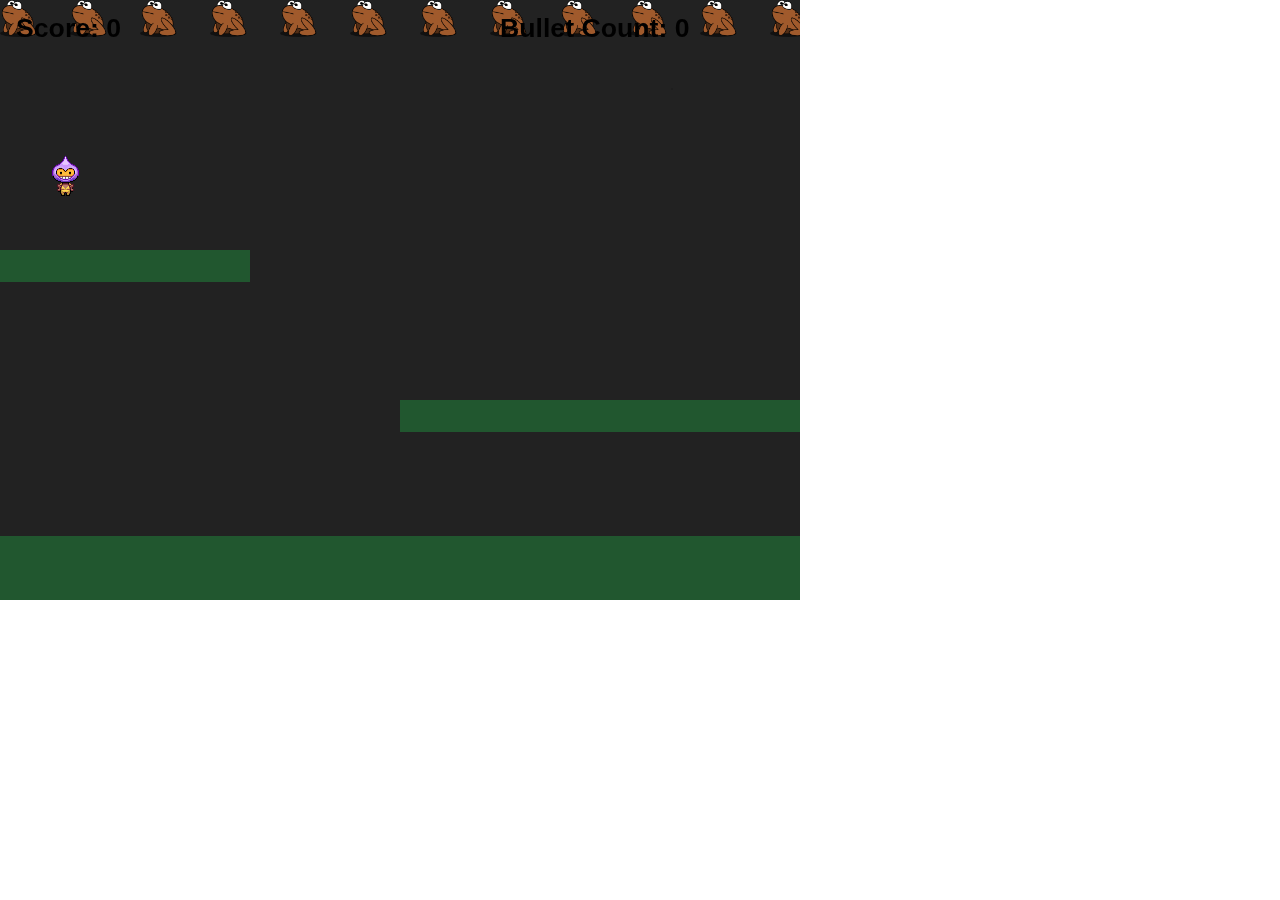
==== rolando/New game from scratch/index.html @ f406e6b2 "New game using phaser" ====
<!doctype html> 
<html lang="en"> 
<head> 
	<meta charset="UTF-8" />
    <title>Phaser - Making your first game, part 9</title>
	<script type="text/javascript" src="js/phaser.min.js"></script>
    <style type="text/css">
        body {
            margin: 0;
        }
    </style>
</head>
<body>

<script type="text/javascript">

var game = new Phaser.Game(800, 600, Phaser.AUTO, '', { preload: preload, create: create, update: update });

function preload() {

    game.load.image('sky', 'assets/black.png');
    game.load.image('ground', 'assets/platform.png');
    game.load.image('toads', 'assets/toad.png');
    game.load.image('bullet', 'assets/missile.jpg');
    game.load.spritesheet('dude', 'assets/dude.png', 32, 48);

}

var player;
var platforms;
var cursors;
var bullet;
var fireRate = 100;
var nextFire;
var spacebar;
var group;

var toads;
var starCount = 0;
var score = 0;
var scoreText;
var bulletcount;
var bulletCount = 0;
var bulletNumberpic;

function startStar(){
    for (var i = 0; i < 12; i++)
    {
        //  Create a star inside of the 'stars' group
        var toad = toads.create(i * 70, 0, 'toads');

        //  Let gravity do its thing
        toad.body.gravity.y = 0;
        
        toad.width = 37;
        toad.height = 37;

        //  This just gives each star a slightly random bounce value
        toad.body.bounce.y = 0.7 + Math.random() * 0.2;
        
        starCount = starCount +1;
    }
    
    

}
    
function create() {

    //  We're going to be using physics, so enable the Arcade Physics system
    game.physics.startSystem(Phaser.Physics.ARCADE);

    //  A simple background for our game
    game.add.sprite(0, 0, 'sky');

    //  The platforms group contains the ground and the 2 ledges we can jump on
    platforms = game.add.group();

    //  We will enable physics for any object that is created in this group
    platforms.enableBody = true;

    // Here we create the ground.
    var ground = platforms.create(0, game.world.height - 64, 'ground');

    //  Scale it to fit the width of the game (the original sprite is 400x32 in size)
    ground.scale.setTo(2, 2);

    //  This stops it from falling away when you jump on it
    ground.body.immovable = true;

    //  Now let's create two ledges
    var ledge = platforms.create(400, 400, 'ground');
    ledge.body.immovable = true;

    ledge = platforms.create(-150, 250, 'ground');
    ledge.body.immovable = true;

    // The player and its settings
    //------------------------------------------------------
   // player = game.add.sprite(32, game.world.height - 150, 'dude');
     group = game.add.group();
     player = createplayer(group, 50, 50, "dude", 200);

    //  We need to enable physics on the player
    game.physics.arcade.enable(player);

    //  Player physics properties. Give the little guy a slight bounce.
    player.body.bounce.y = 0.2;
    player.body.gravity.y = 300;
    player.body.collideWorldBounds = true;
    // -----------------------------------------
    
    //  Our two animations, walking left and right.
    player.animations.add('left', [0, 1, 2, 3], 10, true);
    player.animations.add('right', [5, 6, 7, 8], 10, true);

    //  Finally some stars to collect
    toads = game.add.group();

    //  We will enable physics for any star that is created in this group
    toads.enableBody = true;

    //  Here we'll create 12 of them evenly spaced apart
    startStar();
    //  The score
    //-------------------------------------------------
    scoreText = game.add.text(16, 16, 'Score: 0', { fontSize: '32px', fill: '#000' });
    bulletcount = game.add.text(500, 16, 'Bullet Count: 0', { fontSize: '32px', fill: '#000' });

    //  Our controls.
    cursors = game.input.keyboard.createCursorKeys();
    
    //-------------------------------
    spacebar = game.input.keyboard.addKey(Phaser.Keyboard.SPACEBAR);
    bullet = game.add.group();
    bullet.createMultiple(1, 'bullet', 0, false);
    nextFire = game.time.now + fireRate;
    
}

function update() {

    //  Collide the player and the stars with the platforms
    game.physics.arcade.collide(player, platforms);
    game.physics.arcade.collide(toads, platforms);
    game.physics.arcade.overlap(bullet,toads,collectStar,null, this);

    //  Checks to see if the player overlaps with any of the stars, if he does call the collectStar function
    game.physics.arcade.overlap(player, toads, collectStar, null, this);

    //  Reset the players velocity (movement)
    player.body.velocity.x = 0;

    if (cursors.left.isDown)
    {
        //  Move to the left
        player.body.velocity.x = -150;

        player.animations.play('left');
    }
    else if (cursors.right.isDown)
    {
        //  Move to the right
        player.body.velocity.x = 150;

        player.animations.play('right');
    }
    
    else
    {
        //  Stand still
        player.animations.stop();

        player.frame = 4;
    }
    
            //projectile shoot ---------------------------------
    //bulletNumberpic = game.add.image(0,550,'bullet');
    if (spacebar.isDown){
        //function shoot here ------------------------------
        shotYouProjectile();
        
    }
    
    //  Allow the player to jump if they are touching the ground.
    if (cursors.up.isDown && player.body.touching.down)
    {
        player.body.velocity.y = -200;
    }

}

function collectStar (bullet, toad) {
    
    // Removes the star from the screen
    toad.kill();
    bullet.kill();
    starCount = starCount - 1;
    //  Add and update the score
    score += 10;
    scoreText.text = 'Score: ' + score;
    
    //------------------------
    if(starCount === 0){
        startStar();
        
    }

}
    
function shotYouProjectile() {
    
    
		if (game.time.now > nextFire) {
			nextFire = game.time.now + fireRate;
			var bullets = bullet.getFirstExists(false);
	        if (bullets){
        bullets.height = 32;
        bullets.width = 32;
                
       bulletCount= bulletCount + 1;
       bulletcount.text = 'Bullet Count: ' + bulletCount;
                
	            bullets.exists = true;
	            bullets.anchor.setTo(.5,.5);
	            bullets.lifespan = 800;
	            bullets.reset(player.body.position.x+20, player.body.position.y-20);
	            game.physics.arcade.enable(bullets);
	            bullets.body.velocity.y = -800;
	            bullets.body.angularVelocity = 0;
	        }
	
		}
	
	}
    
function createplayer(grp, x, y, ss, mv) {
    	
    var f = grp.create(x, y, ss);
	game.physics.enable(f, Phaser.Physics.ARCADE);
    f.name = "prog";
    f.body.offset.x = 30;
    f.body.offset.y = 20;
    f.body.setSize(25, 25, 9);
    f.body.linearDamping = 1;
    f.body.collideWorldBounds = true;
    f.falling = false;
    f.immune = false;
    f.health = 3;
        
    f.animations.add("left", [0, 1, 2], 10, true);
    f.animations.add("right", [3, 4, 5], 10, true);
    //f.animations.currentAnim = f.animations.getAnimation(ani);
    
    /*f.events.onKilled.add(function() {
        console.log("game over!");
    }, this);*/
        
    return f;
        
}

</script>

</body>
</html>
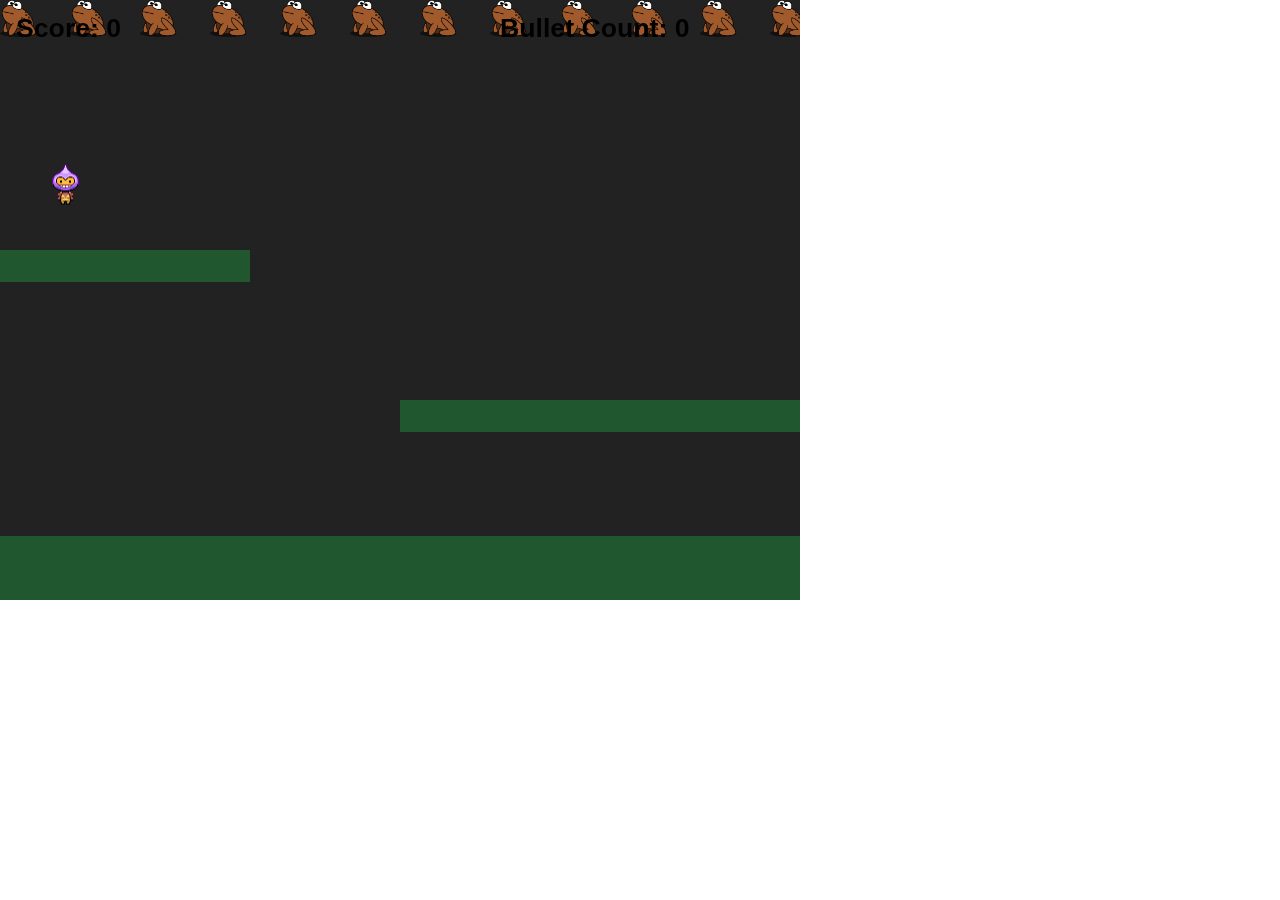
==== commit 526042a4: "game Update" ====
--- a/rolando/New game from scratch/index.html
+++ b/rolando/New game from scratch/index.html
@@ -21,7 +21,7 @@
     game.load.image('sky', 'assets/black.png');
     game.load.image('ground', 'assets/platform.png');
     game.load.image('toads', 'assets/toad.png');
-    game.load.image('bullet', 'assets/missile.jpg');
+    game.load.image('bullet', 'assets/missile.png');
     game.load.spritesheet('dude', 'assets/dude.png', 32, 48);
 
 }
@@ -64,9 +64,28 @@
     
 
 }
+
+function gofull() {
+
+    if (game.scale.isFullScreen)
+    {
+        game.scale.stopFullScreen();
+    }
+    else
+    {
+        game.scale.startFullScreen(false);
+    }
+
+}    
+    
     
 function create() {
 
+    //FullScreen
+    game.scale.fullScreenScaleMode = Phaser.ScaleManager.EXACT_FIT;
+    game.input.onDown.add(gofull, this);
+    
+    
     //  We're going to be using physics, so enable the Arcade Physics system
     game.physics.startSystem(Phaser.Physics.ARCADE);
 
@@ -142,6 +161,7 @@
 
     //  Collide the player and the stars with the platforms
     game.physics.arcade.collide(player, platforms);
+    game.physics.arcade.collide(bullet, platforms);
     game.physics.arcade.collide(toads, platforms);
     game.physics.arcade.overlap(bullet,toads,collectStar,null, this);
 
@@ -185,7 +205,7 @@
     //  Allow the player to jump if they are touching the ground.
     if (cursors.up.isDown && player.body.touching.down)
     {
-        player.body.velocity.y = -200;
+        player.body.velocity.y = -350;
     }
 
 }
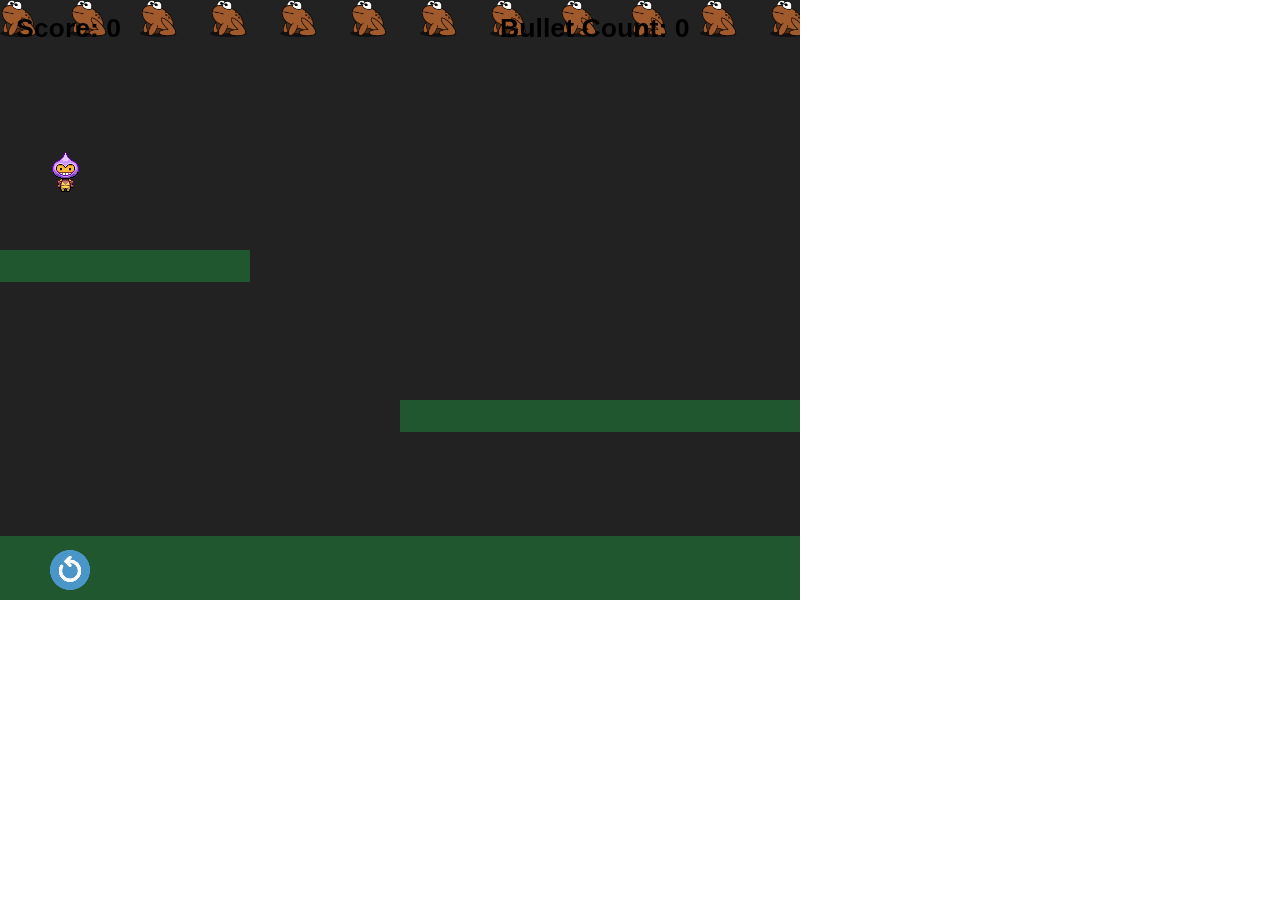
==== commit 0a2df676: "cleaning the codes" ====
--- a/rolando/New game from scratch/index.html
+++ b/rolando/New game from scratch/index.html
@@ -12,274 +12,7 @@
 </head>
 <body>
 
-<script type="text/javascript">
-
-var game = new Phaser.Game(800, 600, Phaser.AUTO, '', { preload: preload, create: create, update: update });
-
-function preload() {
-
-    game.load.image('sky', 'assets/black.png');
-    game.load.image('ground', 'assets/platform.png');
-    game.load.image('toads', 'assets/toad.png');
-    game.load.image('bullet', 'assets/missile.png');
-    game.load.spritesheet('dude', 'assets/dude.png', 32, 48);
-
-}
-
-var player;
-var platforms;
-var cursors;
-var bullet;
-var fireRate = 100;
-var nextFire;
-var spacebar;
-var group;
-
-var toads;
-var starCount = 0;
-var score = 0;
-var scoreText;
-var bulletcount;
-var bulletCount = 0;
-var bulletNumberpic;
-
-function startStar(){
-    for (var i = 0; i < 12; i++)
-    {
-        //  Create a star inside of the 'stars' group
-        var toad = toads.create(i * 70, 0, 'toads');
-
-        //  Let gravity do its thing
-        toad.body.gravity.y = 0;
-        
-        toad.width = 37;
-        toad.height = 37;
-
-        //  This just gives each star a slightly random bounce value
-        toad.body.bounce.y = 0.7 + Math.random() * 0.2;
-        
-        starCount = starCount +1;
-    }
-    
-    
-
-}
-
-function gofull() {
-
-    if (game.scale.isFullScreen)
-    {
-        game.scale.stopFullScreen();
-    }
-    else
-    {
-        game.scale.startFullScreen(false);
-    }
-
-}    
-    
-    
-function create() {
-
-    //FullScreen
-    game.scale.fullScreenScaleMode = Phaser.ScaleManager.EXACT_FIT;
-    game.input.onDown.add(gofull, this);
-    
-    
-    //  We're going to be using physics, so enable the Arcade Physics system
-    game.physics.startSystem(Phaser.Physics.ARCADE);
-
-    //  A simple background for our game
-    game.add.sprite(0, 0, 'sky');
-
-    //  The platforms group contains the ground and the 2 ledges we can jump on
-    platforms = game.add.group();
-
-    //  We will enable physics for any object that is created in this group
-    platforms.enableBody = true;
-
-    // Here we create the ground.
-    var ground = platforms.create(0, game.world.height - 64, 'ground');
-
-    //  Scale it to fit the width of the game (the original sprite is 400x32 in size)
-    ground.scale.setTo(2, 2);
-
-    //  This stops it from falling away when you jump on it
-    ground.body.immovable = true;
-
-    //  Now let's create two ledges
-    var ledge = platforms.create(400, 400, 'ground');
-    ledge.body.immovable = true;
-
-    ledge = platforms.create(-150, 250, 'ground');
-    ledge.body.immovable = true;
-
-    // The player and its settings
-    //------------------------------------------------------
-   // player = game.add.sprite(32, game.world.height - 150, 'dude');
-     group = game.add.group();
-     player = createplayer(group, 50, 50, "dude", 200);
-
-    //  We need to enable physics on the player
-    game.physics.arcade.enable(player);
-
-    //  Player physics properties. Give the little guy a slight bounce.
-    player.body.bounce.y = 0.2;
-    player.body.gravity.y = 300;
-    player.body.collideWorldBounds = true;
-    // -----------------------------------------
-    
-    //  Our two animations, walking left and right.
-    player.animations.add('left', [0, 1, 2, 3], 10, true);
-    player.animations.add('right', [5, 6, 7, 8], 10, true);
-
-    //  Finally some stars to collect
-    toads = game.add.group();
-
-    //  We will enable physics for any star that is created in this group
-    toads.enableBody = true;
-
-    //  Here we'll create 12 of them evenly spaced apart
-    startStar();
-    //  The score
-    //-------------------------------------------------
-    scoreText = game.add.text(16, 16, 'Score: 0', { fontSize: '32px', fill: '#000' });
-    bulletcount = game.add.text(500, 16, 'Bullet Count: 0', { fontSize: '32px', fill: '#000' });
-
-    //  Our controls.
-    cursors = game.input.keyboard.createCursorKeys();
-    
-    //-------------------------------
-    spacebar = game.input.keyboard.addKey(Phaser.Keyboard.SPACEBAR);
-    bullet = game.add.group();
-    bullet.createMultiple(1, 'bullet', 0, false);
-    nextFire = game.time.now + fireRate;
-    
-}
-
-function update() {
-
-    //  Collide the player and the stars with the platforms
-    game.physics.arcade.collide(player, platforms);
-    game.physics.arcade.collide(bullet, platforms);
-    game.physics.arcade.collide(toads, platforms);
-    game.physics.arcade.overlap(bullet,toads,collectStar,null, this);
-
-    //  Checks to see if the player overlaps with any of the stars, if he does call the collectStar function
-    game.physics.arcade.overlap(player, toads, collectStar, null, this);
-
-    //  Reset the players velocity (movement)
-    player.body.velocity.x = 0;
-
-    if (cursors.left.isDown)
-    {
-        //  Move to the left
-        player.body.velocity.x = -150;
-
-        player.animations.play('left');
-    }
-    else if (cursors.right.isDown)
-    {
-        //  Move to the right
-        player.body.velocity.x = 150;
-
-        player.animations.play('right');
-    }
-    
-    else
-    {
-        //  Stand still
-        player.animations.stop();
-
-        player.frame = 4;
-    }
-    
-            //projectile shoot ---------------------------------
-    //bulletNumberpic = game.add.image(0,550,'bullet');
-    if (spacebar.isDown){
-        //function shoot here ------------------------------
-        shotYouProjectile();
-        
-    }
-    
-    //  Allow the player to jump if they are touching the ground.
-    if (cursors.up.isDown && player.body.touching.down)
-    {
-        player.body.velocity.y = -350;
-    }
-
-}
-
-function collectStar (bullet, toad) {
-    
-    // Removes the star from the screen
-    toad.kill();
-    bullet.kill();
-    starCount = starCount - 1;
-    //  Add and update the score
-    score += 10;
-    scoreText.text = 'Score: ' + score;
-    
-    //------------------------
-    if(starCount === 0){
-        startStar();
-        
-    }
-
-}
-    
-function shotYouProjectile() {
-    
-    
-		if (game.time.now > nextFire) {
-			nextFire = game.time.now + fireRate;
-			var bullets = bullet.getFirstExists(false);
-	        if (bullets){
-        bullets.height = 32;
-        bullets.width = 32;
-                
-       bulletCount= bulletCount + 1;
-       bulletcount.text = 'Bullet Count: ' + bulletCount;
-                
-	            bullets.exists = true;
-	            bullets.anchor.setTo(.5,.5);
-	            bullets.lifespan = 800;
-	            bullets.reset(player.body.position.x+20, player.body.position.y-20);
-	            game.physics.arcade.enable(bullets);
-	            bullets.body.velocity.y = -800;
-	            bullets.body.angularVelocity = 0;
-	        }
-	
-		}
-	
-	}
-    
-function createplayer(grp, x, y, ss, mv) {
-    	
-    var f = grp.create(x, y, ss);
-	game.physics.enable(f, Phaser.Physics.ARCADE);
-    f.name = "prog";
-    f.body.offset.x = 30;
-    f.body.offset.y = 20;
-    f.body.setSize(25, 25, 9);
-    f.body.linearDamping = 1;
-    f.body.collideWorldBounds = true;
-    f.falling = false;
-    f.immune = false;
-    f.health = 3;
-        
-    f.animations.add("left", [0, 1, 2], 10, true);
-    f.animations.add("right", [3, 4, 5], 10, true);
-    //f.animations.currentAnim = f.animations.getAnimation(ani);
-    
-    /*f.events.onKilled.add(function() {
-        console.log("game over!");
-    }, this);*/
-        
-    return f;
-        
-}
-
+<script type="text/javascript" src="js/gameScript.js">
 </script>
 
 </body>
